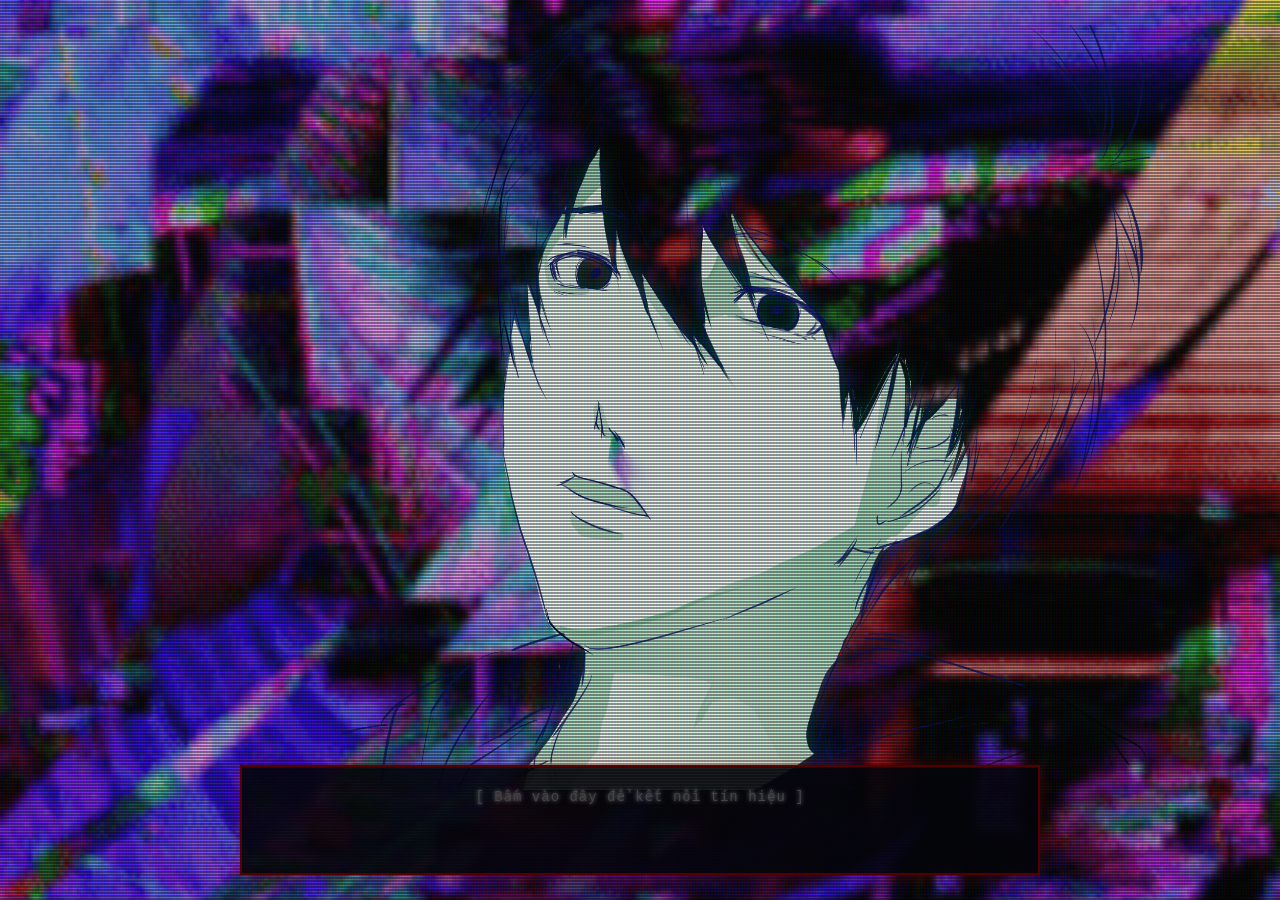
==== index.html @ 67e0687a "Update index.html" ====
<!DOCTYPE html>
<html lang="vi">
<head>
    <meta charset="UTF-8">
    <meta name="viewport" content="width=device-width, initial-scale=1.0">
    <title>Visual Glitch Project</title>
    <style>
        /* 1. TOÀN MÀN HÌNH NỀN GLITCH */
        body, html {
            margin: 0; padding: 0;
            width: 100%; height: 100%;
            background-color: #000;
            background-image: url('nen-nhieu.gif'); 
            background-size: cover;
            background-position: center;
            background-repeat: repeat;
            animation: NoiseFlicker 0.1s infinite;
            display: flex;
            justify-content: center;
            align-items: flex-end; 
            overflow: hidden;
            position: relative;
            font-family: 'Courier New', Courier, monospace;
        }

        /* Lớp sọc ngang Tivi quét qua màn hình */
        body::before {
            content: " ";
            display: block;
            position: absolute;
            top: 0; left: 0; bottom: 0; right: 0;
            background: linear-gradient(rgba(18, 16, 16, 0) 50%, rgba(0, 0, 0, 0.4) 50%), linear-gradient(90deg, rgba(255, 0, 0, 0.1), rgba(0, 255, 0, 0.05), rgba(0, 0, 255, 0.1));
            z-index: 10;
            background-size: 100% 3px, 3px 100%;
            pointer-events: none;
        }

        /* LỚP PHỦ TOÀN MÀN HÌNH: Tối thui 6 giây rồi sáng rõ dần */
        .black-screen-overlay {
            position: fixed;
            top: 0; left: 0; width: 100vw; height: 100vh;
            background-color: #000000;
            z-index: 100; 
            pointer-events: none; 
            animation: FadeToClear 6s forwards; 
        }

        /* 2. KHU VỰC HIỂN THỊ CẬU BÉ */
        .character-container {
            position: absolute;
            bottom: 110px; 
            height: 85vh; 
            z-index: 5;
            cursor: pointer;
            animation: CharacterMosh 1.5s infinite steps(2); 
        }

        .character-container img {
            height: 100%;
            object-fit: contain;
            filter: contrast(120%) saturate(160%) drop-shadow(0 0 10px rgba(0, 255, 255, 0.3));
        }

        /* 3. KHUNG CHAT KIỂU VISUAL NOVEL */
        .textbox-container {
            position: absolute;
            bottom: 25px;
            width: 85%;
            max-width: 800px;
            background: rgba(5, 5, 10, 0.9);
            border: 2px solid #550000;
            box-shadow: 0 0 15px rgba(255, 0, 0, 0.2);
            padding: 20px;
            box-sizing: border-box;
            z-index: 15;
            min-height: 110px;
            cursor: pointer;
        }

        .text-content {
            color: #d1d1d1;
            font-size: 18px;
            line-height: 1.5;
            text-shadow: 0 0 4px rgba(255, 255, 255, 0.5);
            letter-spacing: 1px;
        }

        /* Màn hình chớp đỏ giật khi chết */
        .blood-flash {
            position: fixed;
            top: 0; left: 0; width: 100vw; height: 100vh;
            background: rgba(255, 0, 0, 0.9);
            z-index: 99;
            display: none;
            pointer-events: none;
        }

        /* ANIMAION KEYFRAMES */
        @keyframes FadeToClear {
            0% { opacity: 1; }   
            70% { opacity: 1; } 
            100% { opacity: 0; } 
        }

        @keyframes NoiseFlicker {
            0% { opacity: 0.95; }
            50% { opacity: 1; }
            100% { opacity: 0.93; }
        }

        @keyframes CharacterMosh {
            0% { transform: translate(0, 0) skewX(0deg); filter: hue-rotate(0deg); }
            20% { transform: translate(-2px, 1px) skewX(1deg); filter: hue-rotate(10deg); }
            40% { transform: translate(2px, -1px); filter: hue-rotate(-5deg); }
            60% { transform: translate(-1px, -1px); }
            80% { transform: translate(1px, 2px) filter: hue-rotate(20deg); }
            100% { transform: translate(0, 0) skewX(0deg); filter: hue-rotate(0deg); }
        }
    </style>
</head>
<body>

    <div class="black-screen-overlay"></div>

    <div class="character-container" id="characterBox">
        <img id="boyImg" src="cau-be-binh-thuong.png" alt="Boy">
    </div>

    <div class="textbox-container" id="textBox">
        <div class="text-content" id="dialogueText" style="color: #444; font-size: 14px; text-align: center;">[ Bấm vào đây để kết nối tín hiệu ]</div>
    </div>

    <div class="blood-flash" id="flash"></div>

    <audio id="bgMusic" src="nhac-nen.mp3" loop></audio>

    <script>
        const imagesToPreload = ["cau-be-binh-thuong.png", "chop-mat-1.png", "chop-mat-2.png", "nen-luc-chet.png"];
        imagesToPreload.forEach(src => {
            const img = new Image();
            img.src = src;
        });

        const dialogues = [
            "Ồ... cậu ấy bị sao vậy nhỉ?",
            "Hình như cậu ấy không còn ở thế giới này nữa...",
            "Bấm vào cậu ấy để trở về thực tại."
        ];

        let currentStep = -1; 
        let isDead = false;
        let canRedirect = false; 

        const dialogueText = document.getElementById('dialogueText');
        const textBox = document.getElementById('textBox');
        const characterBox = document.getElementById('characterBox');
        const boyImg = document.getElementById('boyImg');
        const flash = document.getElementById('flash');
        const bgMusic = document.getElementById('bgMusic');

        function fadeInAudio(audioElement, duration) {
            audioElement.volume = 0; 
            audioElement.play().catch(err => console.log("Cần tương tác"));
            
            let start = null;
            function step(timestamp) {
                if (!start) start = timestamp;
                let progress = timestamp - start;
                let volume = Math.min(progress / duration, 1);
                audioElement.volume = volume;
                if (progress < duration && !isDead) {
                    window.requestAnimationFrame(step);
                }
            }
            window.requestAnimationFrame(step);
        }

        textBox.addEventListener('click', (e) => {
            if (isDead) return;
            e.stopPropagation(); 

            if (currentStep === -1) {
                dialogueText.removeAttribute('style'); 
                fadeInAudio(bgMusic, 4000); 
                currentStep = 0;
                dialogueText.innerText = dialogues[currentStep];
                return;
            }

            if (currentStep < dialogues.length - 1) {
                currentStep++;
                dialogueText.innerText = dialogues[currentStep];
            }
        });

        /* MÀN HÌNH NHẮC NHỞ XOAY NGANG ĐIỆN THOẠI */
        .orientation-warning {
            display: none; 
            position: fixed;
            top: 0; left: 0; width: 100vw; height: 100vh;
            background-color: #050505;
            z-index: 9999; 
            color: #ff0055;
            font-size: 16px;
            text-align: center;
            justify-content: center;
            align-items: center;
            flex-direction: column;
            box-sizing: border-box;
            padding: 30px;
            letter-spacing: 1px;
            line-height: 1.6;
            text-shadow: 0 0 8px rgba(255, 0, 85, 0.6);
            pointer-events: none; 
        }

        // ====================================================
        // HỆ THỐNG CHỚP MẮT 3 ẢNH LIÊN TỤC KHI ĐANG SỐNG [1]
        // ====================================================
        setInterval(() => {
            if (isDead) return;

            // Bước 1: Nhắm mắt hờ (Ảnh chớp 1) [1]
            boyImg.src = "chop-mat-1.png"; 

            // Bước 2: Nhắm hẳn mắt lại sau 80ms (Ảnh chớp 2) [1]
            setTimeout(() => {
                if (!isDead) boyImg.src = "chop-mat-2.png"; 
            }, 80);

            // Bước 3: Mở hé mắt ra sau 160ms (Ảnh chớp 1) [1]
            setTimeout(() => {
                if (!isDead) boyImg.src = "chop-mat-1.png"; 
            }, 160);

            // Bước 4: Mở mắt hoàn toàn sau 240ms (Ảnh bình thường) [1]
            setTimeout(() => {
                if (!isDead) boyImg.src = "cau-be-binh-thuong.png"; 
            }, 240);

        }, 3000); // Cứ mỗi 3 giây thực hiện vòng lặp chớp mắt mượt này 1 lần [1]

        // SỰ KIỆN KHI BẤM CHẾT
        characterBox.addEventListener('click', (e) => {
            if (currentStep !== dialogues.length - 1 || isDead) return;
            isDead = true;
            e.stopPropagation(); 

            bgMusic.pause();
            bgMusic.volume = 0;
            bgMusic.currentTime = 0; 

            flash.style.display = 'block';
            setTimeout(() => { flash.style.display = 'none'; }, 300);

            // Giữ cố định ảnh nhắm hẳn mắt khi chết [1]
            boyImg.src = "chop-mat-2.png"; 
            document.body.style.backgroundImage = "url('nen-luc-chet.png')";

            characterBox.style.animation = "none";
            document.body.style.animation = "none";

            dialogueText.innerText = "";
            let finalLine = "Đây là thực tại...";
            let charIndex = 0;

            function typeWriter() {
                if (charIndex < finalLine.length) {
                    dialogueText.innerText += finalLine.charAt(charIndex);
                    charIndex++;
                    setTimeout(typeWriter, 150); 
                } else {
                    setTimeout(() => {
                        canRedirect = true;
                        dialogueText.innerHTML += "<br><span style='font-size:12px;color:#666;'>(Bấm bất kỳ đâu để tiếp tục)</span>";
                    }, 1000);
                }
            }
            setTimeout(typeWriter, 500);
        });

        document.body.addEventListener('click', () => {
            if (canRedirect) {
                window.location.href = "#"; 
            }
        });
    </script>
</body>
</html>
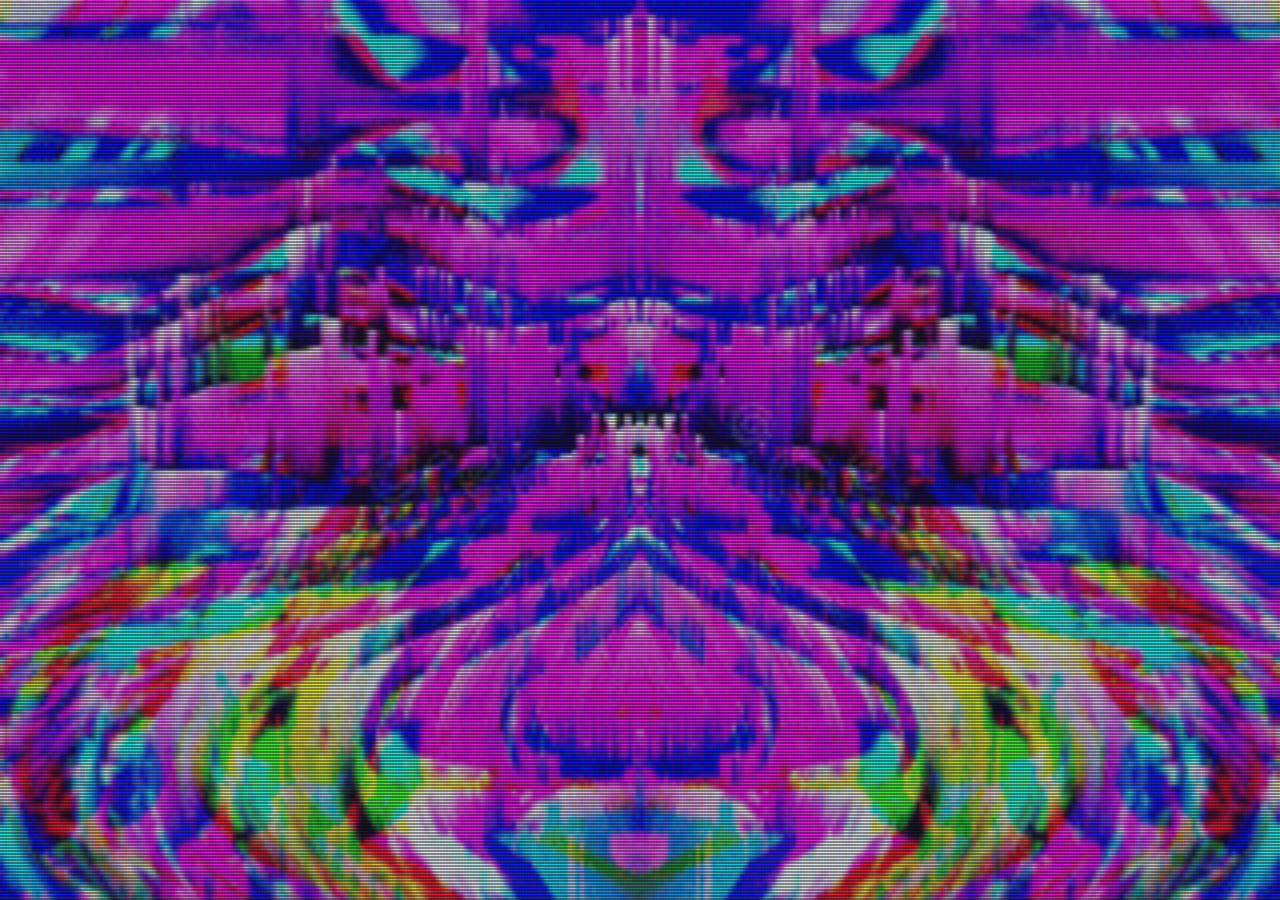
==== commit 8b0c2ef8: "Update index.html" ====
--- a/index.html
+++ b/index.html
@@ -2,8 +2,8 @@
 <html lang="vi">
 <head>
     <meta charset="UTF-8">
-    <meta name="viewport" content="width=device-width, initial-scale=1.0">
-    <title>Visual Glitch Project</title>
+    <meta name="viewport" content="width=device-width, initial-scale=1.0, maximum-scale=1.0, user-scalable=no">
+    <title>  ̉ı̣  ɥ        u        ʎ  ̣̂Ɐꓥ    o    ɐ S</title>
     <style>
         /* 1. TOÀN MÀN HÌNH NỀN GLITCH */
         body, html {
@@ -44,154 +44,6 @@
             pointer-events: none; 
             animation: FadeToClear 6s forwards; 
         }
-
-        /* 2. KHU VỰC HIỂN THỊ CẬU BÉ */
-        .character-container {
-            position: absolute;
-            bottom: 110px; 
-            height: 85vh; 
-            z-index: 5;
-            cursor: pointer;
-            animation: CharacterMosh 1.5s infinite steps(2); 
-        }
-
-        .character-container img {
-            height: 100%;
-            object-fit: contain;
-            filter: contrast(120%) saturate(160%) drop-shadow(0 0 10px rgba(0, 255, 255, 0.3));
-        }
-
-        /* 3. KHUNG CHAT KIỂU VISUAL NOVEL */
-        .textbox-container {
-            position: absolute;
-            bottom: 25px;
-            width: 85%;
-            max-width: 800px;
-            background: rgba(5, 5, 10, 0.9);
-            border: 2px solid #550000;
-            box-shadow: 0 0 15px rgba(255, 0, 0, 0.2);
-            padding: 20px;
-            box-sizing: border-box;
-            z-index: 15;
-            min-height: 110px;
-            cursor: pointer;
-        }
-
-        .text-content {
-            color: #d1d1d1;
-            font-size: 18px;
-            line-height: 1.5;
-            text-shadow: 0 0 4px rgba(255, 255, 255, 0.5);
-            letter-spacing: 1px;
-        }
-
-        /* Màn hình chớp đỏ giật khi chết */
-        .blood-flash {
-            position: fixed;
-            top: 0; left: 0; width: 100vw; height: 100vh;
-            background: rgba(255, 0, 0, 0.9);
-            z-index: 99;
-            display: none;
-            pointer-events: none;
-        }
-
-        /* ANIMAION KEYFRAMES */
-        @keyframes FadeToClear {
-            0% { opacity: 1; }   
-            70% { opacity: 1; } 
-            100% { opacity: 0; } 
-        }
-
-        @keyframes NoiseFlicker {
-            0% { opacity: 0.95; }
-            50% { opacity: 1; }
-            100% { opacity: 0.93; }
-        }
-
-        @keyframes CharacterMosh {
-            0% { transform: translate(0, 0) skewX(0deg); filter: hue-rotate(0deg); }
-            20% { transform: translate(-2px, 1px) skewX(1deg); filter: hue-rotate(10deg); }
-            40% { transform: translate(2px, -1px); filter: hue-rotate(-5deg); }
-            60% { transform: translate(-1px, -1px); }
-            80% { transform: translate(1px, 2px) filter: hue-rotate(20deg); }
-            100% { transform: translate(0, 0) skewX(0deg); filter: hue-rotate(0deg); }
-        }
-    </style>
-</head>
-<body>
-
-    <div class="black-screen-overlay"></div>
-
-    <div class="character-container" id="characterBox">
-        <img id="boyImg" src="cau-be-binh-thuong.png" alt="Boy">
-    </div>
-
-    <div class="textbox-container" id="textBox">
-        <div class="text-content" id="dialogueText" style="color: #444; font-size: 14px; text-align: center;">[ Bấm vào đây để kết nối tín hiệu ]</div>
-    </div>
-
-    <div class="blood-flash" id="flash"></div>
-
-    <audio id="bgMusic" src="nhac-nen.mp3" loop></audio>
-
-    <script>
-        const imagesToPreload = ["cau-be-binh-thuong.png", "chop-mat-1.png", "chop-mat-2.png", "nen-luc-chet.png"];
-        imagesToPreload.forEach(src => {
-            const img = new Image();
-            img.src = src;
-        });
-
-        const dialogues = [
-            "Ồ... cậu ấy bị sao vậy nhỉ?",
-            "Hình như cậu ấy không còn ở thế giới này nữa...",
-            "Bấm vào cậu ấy để trở về thực tại."
-        ];
-
-        let currentStep = -1; 
-        let isDead = false;
-        let canRedirect = false; 
-
-        const dialogueText = document.getElementById('dialogueText');
-        const textBox = document.getElementById('textBox');
-        const characterBox = document.getElementById('characterBox');
-        const boyImg = document.getElementById('boyImg');
-        const flash = document.getElementById('flash');
-        const bgMusic = document.getElementById('bgMusic');
-
-        function fadeInAudio(audioElement, duration) {
-            audioElement.volume = 0; 
-            audioElement.play().catch(err => console.log("Cần tương tác"));
-            
-            let start = null;
-            function step(timestamp) {
-                if (!start) start = timestamp;
-                let progress = timestamp - start;
-                let volume = Math.min(progress / duration, 1);
-                audioElement.volume = volume;
-                if (progress < duration && !isDead) {
-                    window.requestAnimationFrame(step);
-                }
-            }
-            window.requestAnimationFrame(step);
-        }
-
-        textBox.addEventListener('click', (e) => {
-            if (isDead) return;
-            e.stopPropagation(); 
-
-            if (currentStep === -1) {
-                dialogueText.removeAttribute('style'); 
-                fadeInAudio(bgMusic, 4000); 
-                currentStep = 0;
-                dialogueText.innerText = dialogues[currentStep];
-                return;
-            }
-
-            if (currentStep < dialogues.length - 1) {
-                currentStep++;
-                dialogueText.innerText = dialogues[currentStep];
-            }
-        });
 
         /* MÀN HÌNH NHẮC NHỞ XOAY NGANG ĐIỆN THOẠI */
         .orientation-warning {
@@ -214,76 +66,213 @@
             pointer-events: none; 
         }
 
-        // ====================================================
-        // HỆ THỐNG CHỚP MẮT 3 ẢNH LIÊN TỤC KHI ĐANG SỐNG [1]
-        // ====================================================
+        /* 2. KHU VỰC HIỂN THỊ CẬU BÉ */
+        .character-container {
+            position: absolute;
+            bottom: 150px; 
+            height: 70vh;  
+            max-width: 90vw; 
+            z-index: 5;
+            cursor: pointer;
+            animation: CharacterMosh 1.5s infinite steps(2); 
+            display: flex;
+            justify-content: center;
+        }
+
+        .character-container img {
+            height: 100%;
+            width: auto;
+            max-width: 100%;
+            object-fit: contain;
+            filter: contrast(120%) saturate(160%) drop-shadow(0 0 10px rgba(0, 255, 255, 0.3));
+        }
+
+        /* 3. KHUNG CHAT KIỂU VISUAL NOVEL */
+        .textbox-container {
+            position: absolute;
+            bottom: 25px;
+            width: 90%; 
+            max-width: 800px;
+            background: rgba(5, 5, 10, 0.9);
+            border: 2px solid #550000;
+            box-shadow: 0 0 15px rgba(255, 0, 0, 0.2);
+            padding: 20px;
+            box-sizing: border-box;
+            z-index: 15;
+            min-height: 110px;
+            cursor: pointer;
+        }
+
+        .text-content {
+            color: #d1d1d1;
+            font-size: 18px;
+            line-height: 1.5;
+            text-shadow: 0 0 4px rgba(255, 255, 255, 0.5);
+            letter-spacing: 1px;
+        }
+
+        /* Màn hình chớp đỏ giật khi chết */
+        .blood-flash {
+            position: fixed;
+            top: 0; left: 0; width: 100vw; height: 100vh;
+            background: rgba(255, 0, 0, 0.9);
+            z-index: 99;
+            display: none;
+            pointer-events: none;
+        }
+
+        /* ====================================================
+           ĐIỀU KIỆN XOAY NGANG VÀ RESPONSIVE DI ĐỘNG
+           ==================================================== */
+        @media (pointer: coarse) and (orientation: portrait) {
+            .orientation-warning {
+                display: flex; 
+                pointer-events: auto; 
+            }
+        }
+
+        @media (pointer: coarse) and (orientation: landscape) {
+            .orientation-warning {
+                display: none;
+                pointer-events: none; 
+            }
+            .character-container {
+                height: 52vh;
+                bottom: 105px;
+            }
+            .textbox-container {
+                bottom: 10px;
+                min-height: 80px;
+                padding: 10px;
+            }
+            .text-content {
+                font-size: 14px;
+            }
+        }
+
+        /* ANIMAION KEYFRAMES */
+        @keyframes FadeToClear {
+            0% { opacity: 1; }   
+            70% { opacity: 1; } 
+            100% { opacity: 0; visibility: hidden; } 
+        }
+
+        @keyframes NoiseFlicker {
+            0% { opacity: 0.95; }
+            50% { opacity: 1; }
+            100% { opacity: 0.93; }
+        }
+
+        @keyframes CharacterMosh {
+            0% { transform: translate(0, 0) skewX(0deg); filter: hue-rotate(0deg); }
+            20% { transform: translate(-2px, 1px) skewX(1deg); filter: hue-rotate(10deg); }
+            40% { transform: translate(2px, -1px); filter: hue-rotate(-5deg); }
+            60% { transform: translate(-1px, -1px); }
+            80% { transform: translate(1px, 2px) filter: hue-rotate(20deg); }
+            100% { transform: translate(0, 0) skewX(0deg); filter: hue-rotate(0deg); }
+        }
+    </style>
+</head>
+<body>
+
+    <!-- Lớp phủ tối hù nguyên màn hình lúc đầu -->
+    <div class="black-screen-overlay"></div>
+
+    <!-- Màn hình nhắc nhở xoay ngang -->
+    <div class="orientation-warning">
+        <div>Vui lòng xoay ngang màn hình điện thoại để có trải nghiệm tốt nhất...</div>
+
+    <!-- Khu vực nhân vật -->
+    <div class="character-container" id="characterBox">
+        <img id="boyImg" src="cau-be-binh-thuong.png" alt="Boy">
+    </div>
+
+    <!-- Khung thoại Visual Novel -->
+    <div class="textbox-container" id="textBox">
+        <div class="text-content" id="dialogueText" style="color: #444; font-size: 14px; text-align: center;">[ Bấm vào đây để kết nối tín hiệu ]</div>
+    </div>
+
+    <div class="blood-flash" id="flash"></div>
+
+    <audio id="bgMusic" src="nhac-nen.mp3" loop></audio>
+
+    <script>
+        const imagesToPreload = ["cau-be-binh-thuong.png", "chop-mat-1.png", "chop-mat-2.png", "nen-luc-chet.png"];
+        imagesToPreload.forEach(src => {
+            const img = new Image();
+            img.src = src;
+        });
+
+        const dialogues = [
+            "Ồ... cậu ấy bị sao vậy nhỉ?",
+            "Hình như cậu ấy không còn ở thế giới này nữa...",
+            "Bấm vào cậu ấy để trở về thực tại."
+        ];
+
+        let currentStep = -1; 
+        let isDead = false;
+        let canRedirect = false; 
+
+        const dialogueText = document.getElementById('dialogueText');
+        const textBox = document.getElementById('textBox');
+        const characterBox = document.getElementById('characterBox');
+        const boyImg = document.getElementById('boyImg');
+        const flash = document.getElementById('flash');
+        const bgMusic = document.getElementById('bgMusic');
+
+        function fadeInAudio(audioElement, duration) {
+            audioElement.volume = 0; 
+            // Sử dụng cơ chế chạy ngầm cô lập lệnh lỗi âm thanh để không làm đứng chữ cốt truyện
+            audioElement.play().catch(err => {
+                console.log("Trình duyệt ứng dụng chặn âm thanh tự động. Hãy mở bằng Safari/Chrome.");
+            });
+            
+            let start = null;
+            function step(timestamp) {
+                if (!start) start = timestamp;
+                let progress = timestamp - start;
+                let volume = Math.min(progress / duration, 1);
+                audioElement.volume = volume;
+                if (progress < duration && !isDead) {
+                    window.requestAnimationFrame(step);
+                }
+            }
+            window.requestAnimationFrame(step);
+        }
+
+        // BÁM KHUNG CHAT ĐÃ ĐƯỢC CỨU HOÀN TOÀN KHÔNG SỢ BỊ KHÓA LỆNH
+        textBox.addEventListener('click', (e) => {
+            if (isDead) return;
+            e.stopPropagation(); 
+
+            if (currentStep === -1) {
+                dialogueText.removeAttribute('style'); 
+                fadeInAudio(bgMusic, 4000); // Thử bật nhạc ngầm, nếu lỗi app chặn thì web bỏ qua chạy tiếp chữ luôn
+                currentStep = 0;
+                dialogueText.innerText = dialogues[currentStep];
+                return;
+            }
+
+            if (currentStep < dialogues.length - 1) {
+                currentStep++;
+                dialogueText.innerText = dialogues[currentStep];
+            }
+        });
+
+        // HỆ THỐNG CHỚP MẮT 3 ẢNH
         setInterval(() => {
             if (isDead) return;
-
-            // Bước 1: Nhắm mắt hờ (Ảnh chớp 1) [1]
             boyImg.src = "chop-mat-1.png"; 
-
-            // Bước 2: Nhắm hẳn mắt lại sau 80ms (Ảnh chớp 2) [1]
             setTimeout(() => {
                 if (!isDead) boyImg.src = "chop-mat-2.png"; 
             }, 80);
-
-            // Bước 3: Mở hé mắt ra sau 160ms (Ảnh chớp 1) [1]
             setTimeout(() => {
                 if (!isDead) boyImg.src = "chop-mat-1.png"; 
             }, 160);
-
-            // Bước 4: Mở mắt hoàn toàn sau 240ms (Ảnh bình thường) [1]
             setTimeout(() => {
                 if (!isDead) boyImg.src = "cau-be-binh-thuong.png"; 
             }, 240);
-
-        }, 3000); // Cứ mỗi 3 giây thực hiện vòng lặp chớp mắt mượt này 1 lần [1]
+        }, 3000); 
 
         // SỰ KIỆN KHI BẤM CHẾT
         characterBox.addEventListener('click', (e) => {
-            if (currentStep !== dialogues.length - 1 || isDead) return;
-            isDead = true;
-            e.stopPropagation(); 
-
-            bgMusic.pause();
-            bgMusic.volume = 0;
-            bgMusic.currentTime = 0; 
-
-            flash.style.display = 'block';
-            setTimeout(() => { flash.style.display = 'none'; }, 300);
-
-            // Giữ cố định ảnh nhắm hẳn mắt khi chết [1]
-            boyImg.src = "chop-mat-2.png"; 
-            document.body.style.backgroundImage = "url('nen-luc-chet.png')";
-
-            characterBox.style.animation = "none";
-            document.body.style.animation = "none";
-
-            dialogueText.innerText = "";
-            let finalLine = "Đây là thực tại...";
-            let charIndex = 0;
-
-            function typeWriter() {
-                if (charIndex < finalLine.length) {
-                    dialogueText.innerText += finalLine.charAt(charIndex);
-                    charIndex++;
-                    setTimeout(typeWriter, 150); 
-                } else {
-                    setTimeout(() => {
-                        canRedirect = true;
-                        dialogueText.innerHTML += "<br><span style='font-size:12px;color:#666;'>(Bấm bất kỳ đâu để tiếp tục)</span>";
-                    }, 1000);
-                }
-            }
-            setTimeout(typeWriter, 500);
-        });
-
-        document.body.addEventListener('click', () => {
-            if (canRedirect) {
-                window.location.href = "#"; 
-            }
-        });
-    </script>
-</body>
-</html>
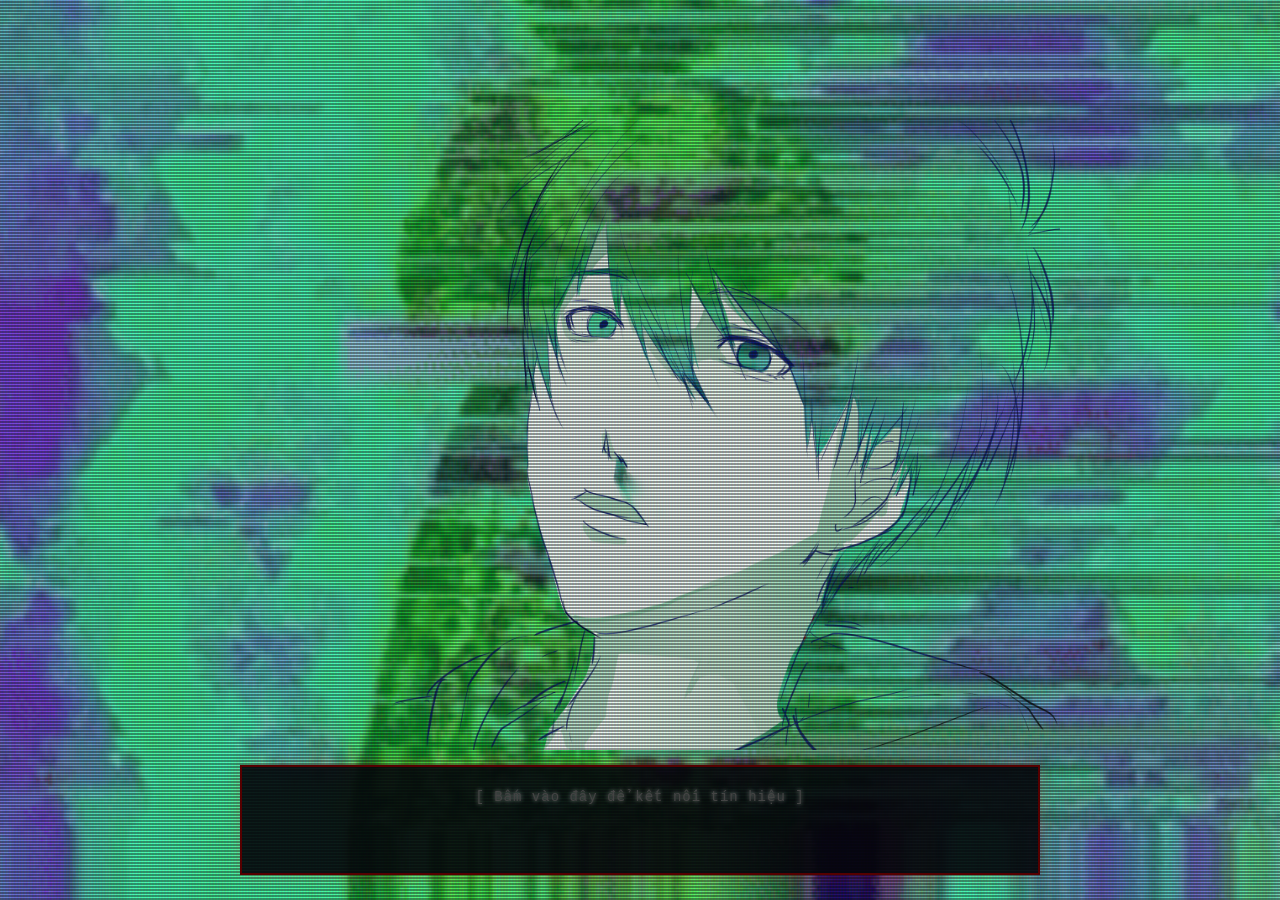
==== commit ead80310: "Update index.html" ====
--- a/index.html
+++ b/index.html
@@ -181,6 +181,8 @@
     <!-- Màn hình nhắc nhở xoay ngang -->
     <div class="orientation-warning">
         <div>Vui lòng xoay ngang màn hình điện thoại để có trải nghiệm tốt nhất...</div>
+        <div style="font-size: 11px; color: #555; margin-top: 15px;">(Mẹo: Nếu mở trong Messenger, hãy bấm dấu 3 chấm góc trên chọn "Mở bằng trình duyệt hệ thống" để nghe được nhạc nền)</div>
+    </div>
 
     <!-- Khu vực nhân vật -->
     <div class="character-container" id="characterBox">
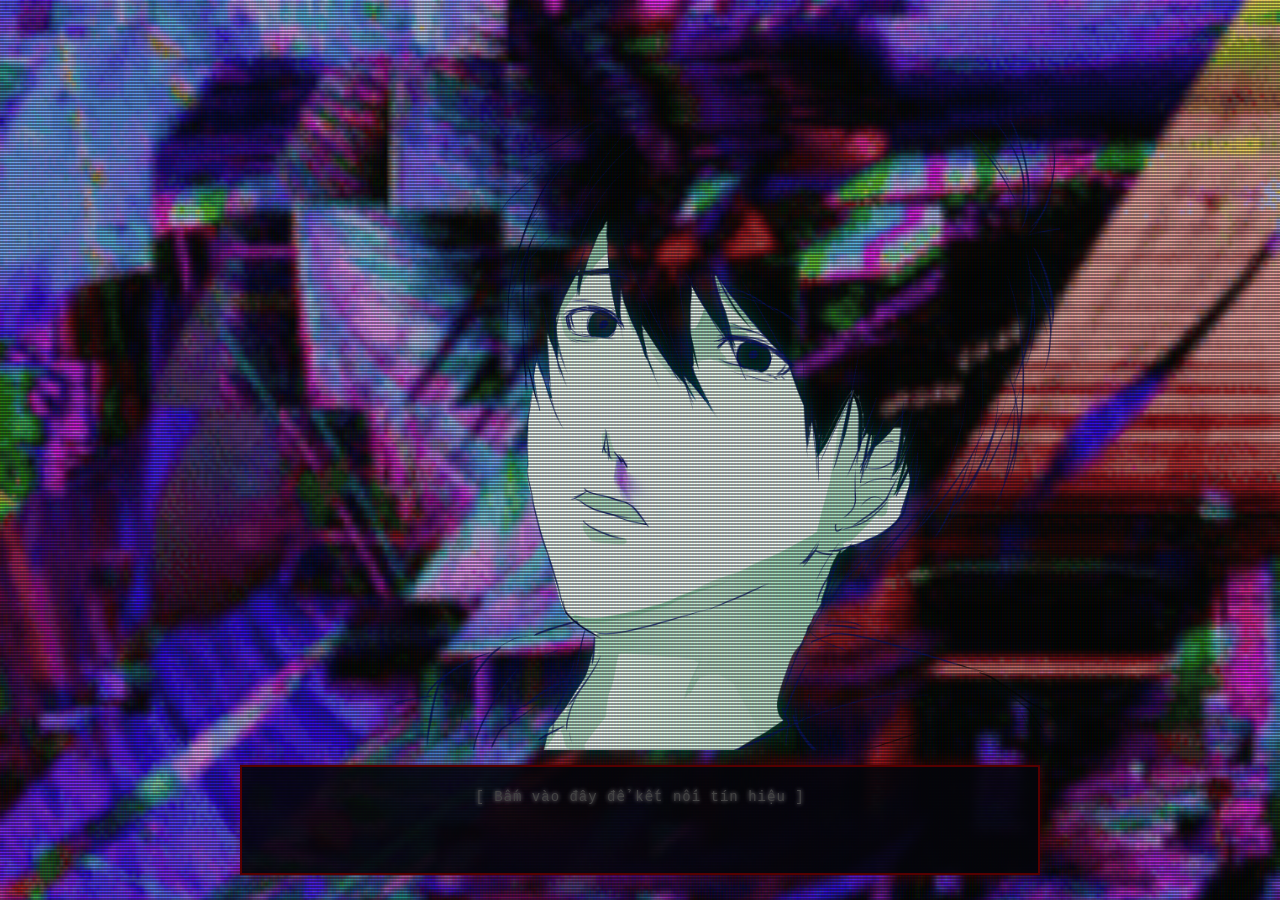
==== commit b8b0b2f5: "Update index.html" ====
--- a/index.html
+++ b/index.html
@@ -35,13 +35,12 @@
             pointer-events: none;
         }
 
-        /* LỚP PHỦ TOÀN MÀN HÌNH: Tối thui 6 giây rồi sáng rõ dần */
+        /* LỚP PHỦ TOÀN MÀN HÌNH: Đã sửa lại cơ chế xả khóa tương tác */
         .black-screen-overlay {
             position: fixed;
             top: 0; left: 0; width: 100vw; height: 100vh;
             background-color: #000000;
             z-index: 100; 
-            pointer-events: none; 
             animation: FadeToClear 6s forwards; 
         }
 
@@ -150,11 +149,13 @@
             }
         }
 
-        /* ANIMAION KEYFRAMES */
+        /* ====================================================
+           CÁC ĐOẠN HIỆU ỨNG CHUYỂN ĐỘNG (ANIMATION KEYFRAMES)
+           ==================================================== */
         @keyframes FadeToClear {
-            0% { opacity: 1; }   
-            70% { opacity: 1; } 
-            100% { opacity: 0; visibility: hidden; } 
+            0% { opacity: 1; pointer-events: auto; }   
+            70% { opacity: 1; pointer-events: auto; } 
+            100% { opacity: 0; pointer-events: none; } /* Đã sửa: Ép bốc hơi tính năng chặn click khi sáng màn hình */
         }
 
         @keyframes NoiseFlicker {
@@ -175,21 +176,17 @@
 </head>
 <body>
 
-    <!-- Lớp phủ tối hù nguyên màn hình lúc đầu -->
     <div class="black-screen-overlay"></div>
 
-    <!-- Màn hình nhắc nhở xoay ngang -->
     <div class="orientation-warning">
         <div>Vui lòng xoay ngang màn hình điện thoại để có trải nghiệm tốt nhất...</div>
         <div style="font-size: 11px; color: #555; margin-top: 15px;">(Mẹo: Nếu mở trong Messenger, hãy bấm dấu 3 chấm góc trên chọn "Mở bằng trình duyệt hệ thống" để nghe được nhạc nền)</div>
     </div>
 
-    <!-- Khu vực nhân vật -->
     <div class="character-container" id="characterBox">
         <img id="boyImg" src="cau-be-binh-thuong.png" alt="Boy">
     </div>
 
-    <!-- Khung thoại Visual Novel -->
     <div class="textbox-container" id="textBox">
         <div class="text-content" id="dialogueText" style="color: #444; font-size: 14px; text-align: center;">[ Bấm vào đây để kết nối tín hiệu ]</div>
     </div>
@@ -224,9 +221,8 @@
 
         function fadeInAudio(audioElement, duration) {
             audioElement.volume = 0; 
-            // Sử dụng cơ chế chạy ngầm cô lập lệnh lỗi âm thanh để không làm đứng chữ cốt truyện
             audioElement.play().catch(err => {
-                console.log("Trình duyệt ứng dụng chặn âm thanh tự động. Hãy mở bằng Safari/Chrome.");
+                console.log("Trình duyệt chặn nhạc tự động.");
             });
             
             let start = null;
@@ -242,14 +238,13 @@
             window.requestAnimationFrame(step);
         }
 
-        // BÁM KHUNG CHAT ĐÃ ĐƯỢC CỨU HOÀN TOÀN KHÔNG SỢ BỊ KHÓA LỆNH
         textBox.addEventListener('click', (e) => {
             if (isDead) return;
             e.stopPropagation(); 
 
             if (currentStep === -1) {
                 dialogueText.removeAttribute('style'); 
-                fadeInAudio(bgMusic, 4000); // Thử bật nhạc ngầm, nếu lỗi app chặn thì web bỏ qua chạy tiếp chữ luôn
+                fadeInAudio(bgMusic, 4000); 
                 currentStep = 0;
                 dialogueText.innerText = dialogues[currentStep];
                 return;
@@ -278,3 +273,12 @@
 
         // SỰ KIỆN KHI BẤM CHẾT
         characterBox.addEventListener('click', (e) => {
+            if (currentStep !== dialogues.length - 1 || isDead) return;
+            isDead = true;
+            e.stopPropagation(); 
+
+            bgMusic.pause();
+            bgMusic.volume = 0;
+            bgMusic.currentTime = 0; 
+
+            flash.style.display = 'block';
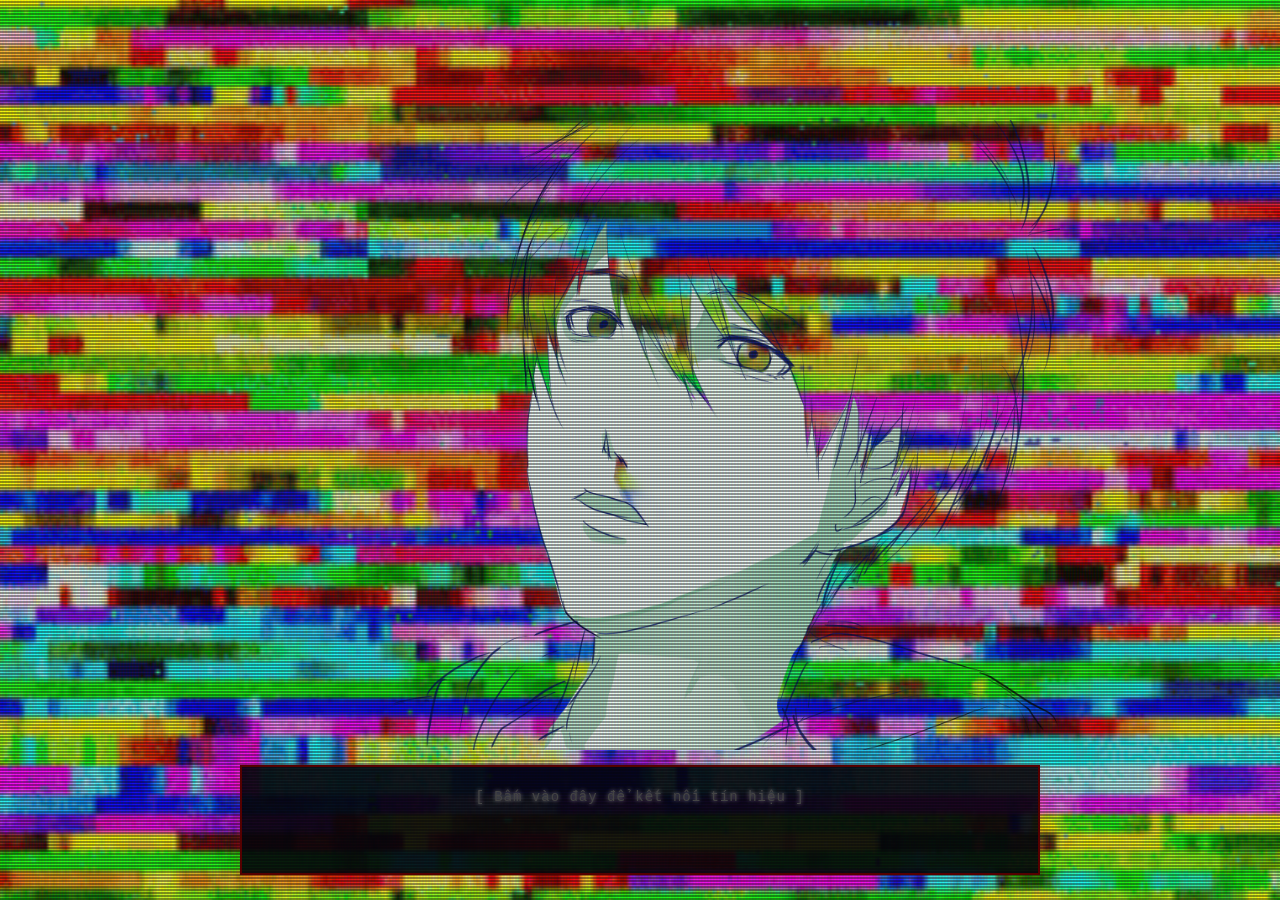
==== commit 32348b7f: "c" ====
--- a/index.html
+++ b/index.html
@@ -2,10 +2,11 @@
 <html lang="vi">
 <head>
     <meta charset="UTF-8">
-    <meta name="viewport" content="width=device-width, initial-scale=1.0, maximum-scale=1.0, user-scalable=no">
+    <meta name="viewport" content="width=device-width, initial-scale=1.0">
+    <!-- Tiêu đề chữ ngược ma mị của cậu -->
     <title>  ̉ı̣  ɥ        u        ʎ  ̣̂Ɐꓥ    o    ɐ S</title>
     <style>
-        /* 1. TOÀN MÀN HÌNH NỀN GLITCH */
+        /* 1. TOÀN MÀN HÌNH NỀN GIF GLITCH */
         body, html {
             margin: 0; padding: 0;
             width: 100%; height: 100%;
@@ -35,34 +36,13 @@
             pointer-events: none;
         }
 
-        /* LỚP PHỦ TOÀN MÀN HÌNH: Đã sửa lại cơ chế xả khóa tương tác */
+        /* LỚP PHỦ TOÀN MÀN HÌNH: Tối thui rồi sáng rõ dần */
         .black-screen-overlay {
             position: fixed;
             top: 0; left: 0; width: 100vw; height: 100vh;
             background-color: #000000;
             z-index: 100; 
             animation: FadeToClear 6s forwards; 
-        }
-
-        /* MÀN HÌNH NHẮC NHỞ XOAY NGANG ĐIỆN THOẠI */
-        .orientation-warning {
-            display: none; 
-            position: fixed;
-            top: 0; left: 0; width: 100vw; height: 100vh;
-            background-color: #050505;
-            z-index: 9999; 
-            color: #ff0055;
-            font-size: 16px;
-            text-align: center;
-            justify-content: center;
-            align-items: center;
-            flex-direction: column;
-            box-sizing: border-box;
-            padding: 30px;
-            letter-spacing: 1px;
-            line-height: 1.6;
-            text-shadow: 0 0 8px rgba(255, 0, 85, 0.6);
-            pointer-events: none; 
         }
 
         /* 2. KHU VỰC HIỂN THỊ CẬU BÉ */
@@ -121,41 +101,12 @@
         }
 
         /* ====================================================
-           ĐIỀU KIỆN XOAY NGANG VÀ RESPONSIVE DI ĐỘNG
-           ==================================================== */
-        @media (pointer: coarse) and (orientation: portrait) {
-            .orientation-warning {
-                display: flex; 
-                pointer-events: auto; 
-            }
-        }
-
-        @media (pointer: coarse) and (orientation: landscape) {
-            .orientation-warning {
-                display: none;
-                pointer-events: none; 
-            }
-            .character-container {
-                height: 52vh;
-                bottom: 105px;
-            }
-            .textbox-container {
-                bottom: 10px;
-                min-height: 80px;
-                padding: 10px;
-            }
-            .text-content {
-                font-size: 14px;
-            }
-        }
-
-        /* ====================================================
            CÁC ĐOẠN HIỆU ỨNG CHUYỂN ĐỘNG (ANIMATION KEYFRAMES)
            ==================================================== */
         @keyframes FadeToClear {
             0% { opacity: 1; pointer-events: auto; }   
             70% { opacity: 1; pointer-events: auto; } 
-            100% { opacity: 0; pointer-events: none; } /* Đã sửa: Ép bốc hơi tính năng chặn click khi sáng màn hình */
+            100% { opacity: 0; pointer-events: none; } /* ĐÃ FIX: Xả khóa bấm chuột ngay khi sáng màn hình */
         }
 
         @keyframes NoiseFlicker {
@@ -176,17 +127,15 @@
 </head>
 <body>
 
+    <!-- Lớp phủ tối hù nguyên màn hình lúc đầu -->
     <div class="black-screen-overlay"></div>
 
-    <div class="orientation-warning">
-        <div>Vui lòng xoay ngang màn hình điện thoại để có trải nghiệm tốt nhất...</div>
-        <div style="font-size: 11px; color: #555; margin-top: 15px;">(Mẹo: Nếu mở trong Messenger, hãy bấm dấu 3 chấm góc trên chọn "Mở bằng trình duyệt hệ thống" để nghe được nhạc nền)</div>
-    </div>
-
+    <!-- Khu vực nhân vật -->
     <div class="character-container" id="characterBox">
         <img id="boyImg" src="cau-be-binh-thuong.png" alt="Boy">
     </div>
 
+    <!-- Khung thoại Visual Novel -->
     <div class="textbox-container" id="textBox">
         <div class="text-content" id="dialogueText" style="color: #444; font-size: 14px; text-align: center;">[ Bấm vào đây để kết nối tín hiệu ]</div>
     </div>
@@ -282,3 +231,38 @@
             bgMusic.currentTime = 0; 
 
             flash.style.display = 'block';
+            setTimeout(() => { flash.style.display = 'none'; }, 300);
+
+            boyImg.src = "chop-mat-2.png"; 
+            document.body.style.backgroundImage = "url('nen-luc-chet.png')";
+
+            characterBox.style.animation = "none";
+            document.body.style.animation = "none";
+
+            dialogueText.innerText = "";
+            let finalLine = "Đây là thực tại...";
+            let charIndex = 0;
+
+            function typeWriter() {
+                if (charIndex < finalLine.length) {
+                    dialogueText.innerText += finalLine.charAt(charIndex);
+                    charIndex++;
+                    setTimeout(typeWriter, 150); 
+                } else {
+                    setTimeout(() => {
+                        canRedirect = true;
+                        dialogueText.innerHTML += "<br><span style='font-size:12px;color:#666;'>(Bấm bất kỳ đâu để tiếp tục)</span>";
+                    }, 1000);
+                }
+            }
+            setTimeout(typeWriter, 500);
+        });
+
+        document.body.addEventListener('click', () => {
+            if (canRedirect) {
+                window.location.href = "#"; 
+            }
+        });
+    </script>
+</body>
+</html>
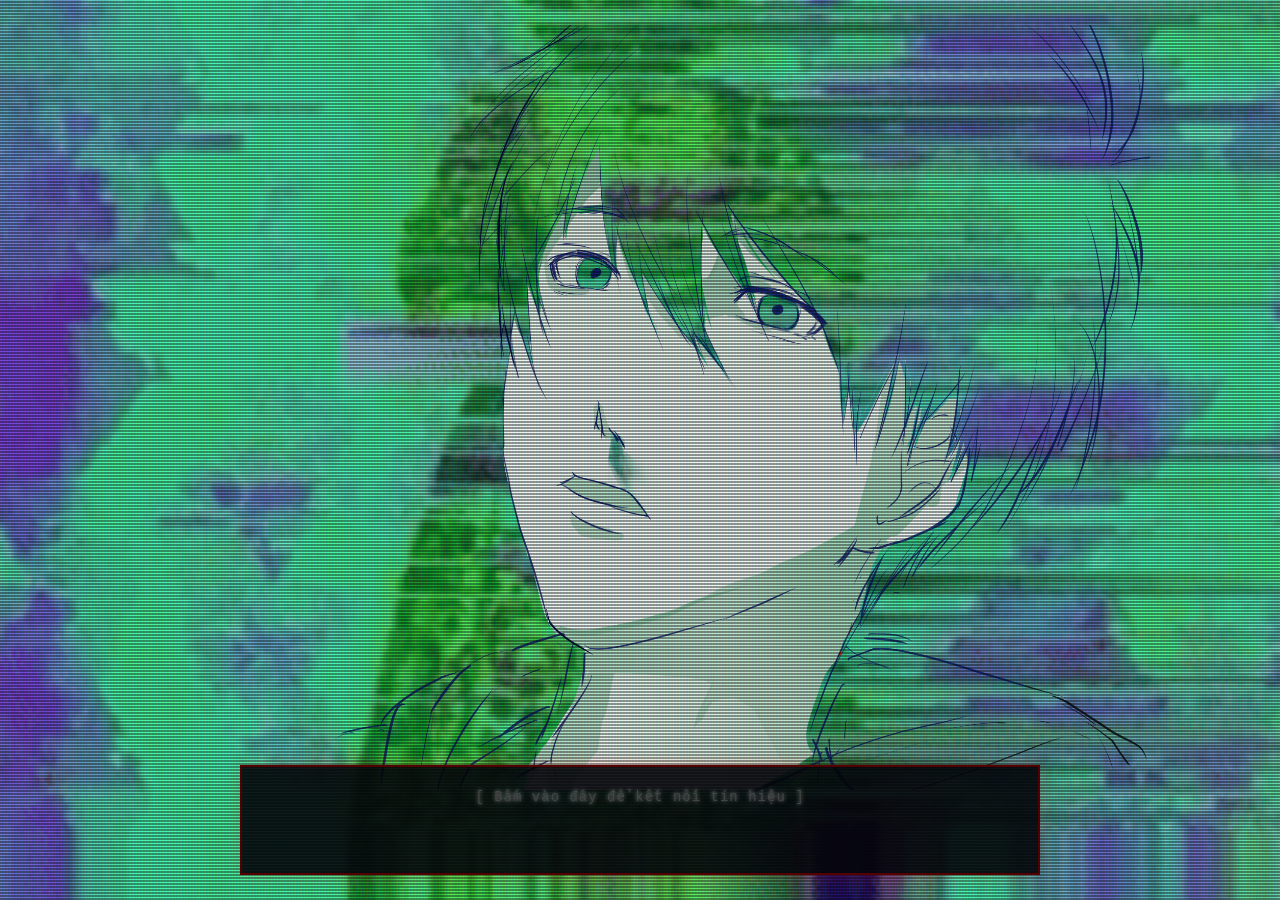
==== commit 2066ef11: "Update index.html" ====
--- a/index.html
+++ b/index.html
@@ -3,10 +3,9 @@
 <head>
     <meta charset="UTF-8">
     <meta name="viewport" content="width=device-width, initial-scale=1.0">
-    <!-- Tiêu đề chữ ngược ma mị của cậu -->
-    <title>  ̉ı̣  ɥ        u        ʎ  ̣̂Ɐꓥ    o    ɐ S</title>
+    <title>Visual Glitch Project</title>
     <style>
-        /* 1. TOÀN MÀN HÌNH NỀN GIF GLITCH */
+        /* 1. TOÀN MÀN HÌNH NỀN GLITCH */
         body, html {
             margin: 0; padding: 0;
             width: 100%; height: 100%;
@@ -36,32 +35,28 @@
             pointer-events: none;
         }
 
-        /* LỚP PHỦ TOÀN MÀN HÌNH: Tối thui rồi sáng rõ dần */
+        /* LỚP PHỦ TOÀN MÀN HÌNH: Tối thui 6 giây rồi sáng rõ dần */
         .black-screen-overlay {
             position: fixed;
             top: 0; left: 0; width: 100vw; height: 100vh;
             background-color: #000000;
             z-index: 100; 
+            pointer-events: none; 
             animation: FadeToClear 6s forwards; 
         }
 
         /* 2. KHU VỰC HIỂN THỊ CẬU BÉ */
         .character-container {
             position: absolute;
-            bottom: 150px; 
-            height: 70vh;  
-            max-width: 90vw; 
+            bottom: 110px; 
+            height: 85vh; 
             z-index: 5;
             cursor: pointer;
             animation: CharacterMosh 1.5s infinite steps(2); 
-            display: flex;
-            justify-content: center;
         }
 
         .character-container img {
             height: 100%;
-            width: auto;
-            max-width: 100%;
             object-fit: contain;
             filter: contrast(120%) saturate(160%) drop-shadow(0 0 10px rgba(0, 255, 255, 0.3));
         }
@@ -70,7 +65,7 @@
         .textbox-container {
             position: absolute;
             bottom: 25px;
-            width: 90%; 
+            width: 85%;
             max-width: 800px;
             background: rgba(5, 5, 10, 0.9);
             border: 2px solid #550000;
@@ -100,13 +95,11 @@
             pointer-events: none;
         }
 
-        /* ====================================================
-           CÁC ĐOẠN HIỆU ỨNG CHUYỂN ĐỘNG (ANIMATION KEYFRAMES)
-           ==================================================== */
+        /* ANIMAION KEYFRAMES */
         @keyframes FadeToClear {
-            0% { opacity: 1; pointer-events: auto; }   
-            70% { opacity: 1; pointer-events: auto; } 
-            100% { opacity: 0; pointer-events: none; } /* ĐÃ FIX: Xả khóa bấm chuột ngay khi sáng màn hình */
+            0% { opacity: 1; }   
+            70% { opacity: 1; } 
+            100% { opacity: 0; } 
         }
 
         @keyframes NoiseFlicker {
@@ -127,15 +120,12 @@
 </head>
 <body>
 
-    <!-- Lớp phủ tối hù nguyên màn hình lúc đầu -->
     <div class="black-screen-overlay"></div>
 
-    <!-- Khu vực nhân vật -->
     <div class="character-container" id="characterBox">
         <img id="boyImg" src="cau-be-binh-thuong.png" alt="Boy">
     </div>
 
-    <!-- Khung thoại Visual Novel -->
     <div class="textbox-container" id="textBox">
         <div class="text-content" id="dialogueText" style="color: #444; font-size: 14px; text-align: center;">[ Bấm vào đây để kết nối tín hiệu ]</div>
     </div>
@@ -170,9 +160,7 @@
 
         function fadeInAudio(audioElement, duration) {
             audioElement.volume = 0; 
-            audioElement.play().catch(err => {
-                console.log("Trình duyệt chặn nhạc tự động.");
-            });
+            audioElement.play().catch(err => console.log("Cần tương tác"));
             
             let start = null;
             function step(timestamp) {
@@ -205,20 +193,31 @@
             }
         });
 
-        // HỆ THỐNG CHỚP MẮT 3 ẢNH
+        // ====================================================
+        // HỆ THỐNG CHỚP MẮT 3 ẢNH LIÊN TỤC KHI ĐANG SỐNG [1]
+        // ====================================================
         setInterval(() => {
             if (isDead) return;
+
+            // Bước 1: Nhắm mắt hờ (Ảnh chớp 1) [1]
             boyImg.src = "chop-mat-1.png"; 
+
+            // Bước 2: Nhắm hẳn mắt lại sau 80ms (Ảnh chớp 2) [1]
             setTimeout(() => {
                 if (!isDead) boyImg.src = "chop-mat-2.png"; 
             }, 80);
+
+            // Bước 3: Mở hé mắt ra sau 160ms (Ảnh chớp 1) [1]
             setTimeout(() => {
                 if (!isDead) boyImg.src = "chop-mat-1.png"; 
             }, 160);
+
+            // Bước 4: Mở mắt hoàn toàn sau 240ms (Ảnh bình thường) [1]
             setTimeout(() => {
                 if (!isDead) boyImg.src = "cau-be-binh-thuong.png"; 
             }, 240);
-        }, 3000); 
+
+        }, 3000); // Cứ mỗi 3 giây thực hiện vòng lặp chớp mắt mượt này 1 lần [1]
 
         // SỰ KIỆN KHI BẤM CHẾT
         characterBox.addEventListener('click', (e) => {
@@ -233,6 +232,7 @@
             flash.style.display = 'block';
             setTimeout(() => { flash.style.display = 'none'; }, 300);
 
+            // Giữ cố định ảnh nhắm hẳn mắt khi chết [1]
             boyImg.src = "chop-mat-2.png"; 
             document.body.style.backgroundImage = "url('nen-luc-chet.png')";
 
